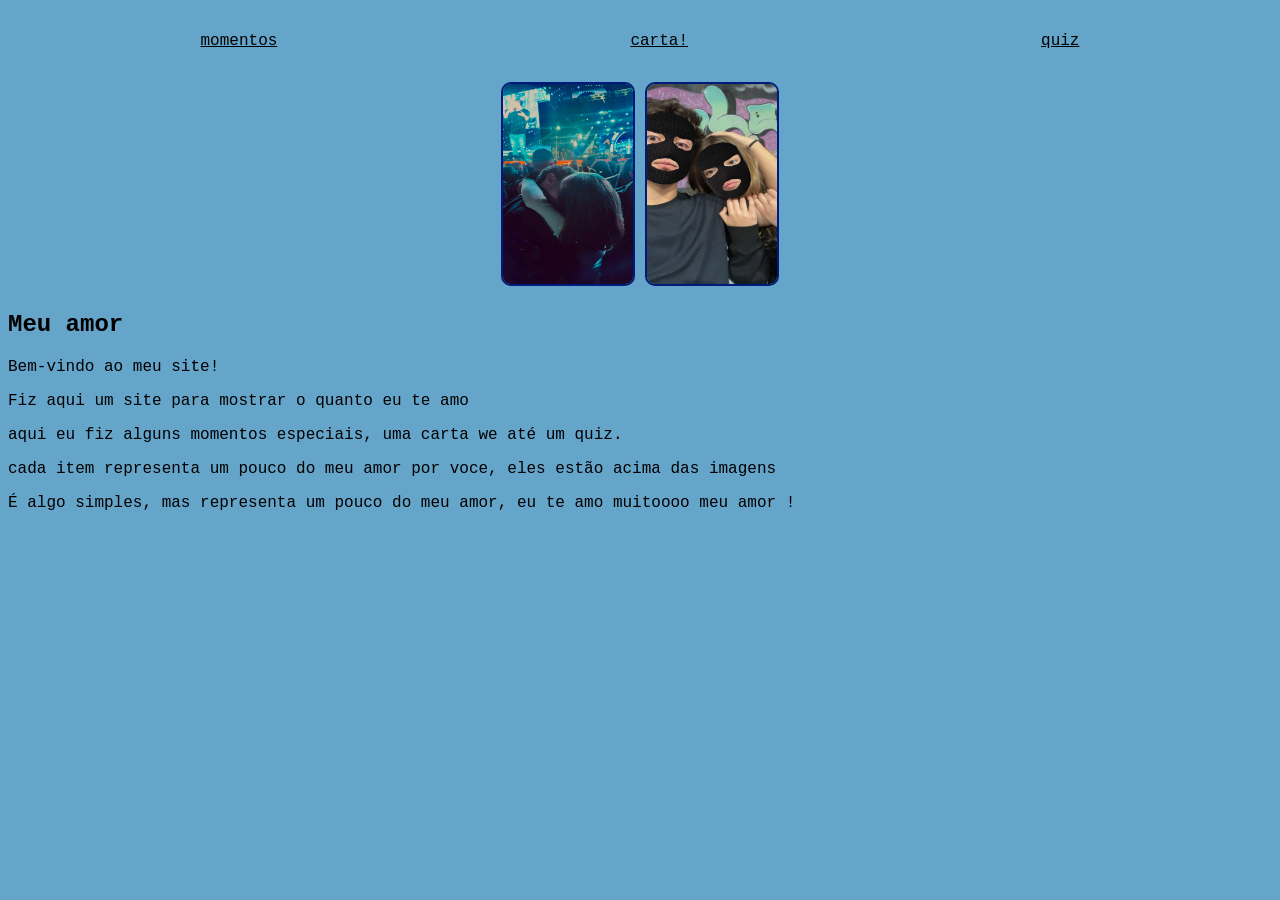
==== index.html @ bc7c6144 "Add files via upload" ====
<!DOCTYPE html>
<html lang="en">
<head>
    <meta charset="UTF-8">
    <meta name="viewport" content="width=device-width, initial-scale=1.0">
    <title>Meu amor</title>
    <link rel="stylesheet" href="index.css">
</head> 
<body>
    <nav>
        <ul>
            <li>
                <a href="momentos.html">momentos</a>
            </li>
            <li>
                <a href="carta!.html">carta!</a>
            </li>
            <li><a href="quiz.html">quiz</a></li>
        </ul>
        <header>
            <div class="center">
<img src="./image/WhatsApp Image 2026-09-24 at 15.11.05.jpeg" alt="Minha imagem">
<img src="./image/WhatsApp Image 2026-09-24 at 15.33.43.jpeg" alt="Minha imagem">
            </div>
            
        </header>

    <h1>Meu amor</h1>
    <p>Bem-vindo ao meu site!</p>
    <p>Fiz aqui um site para mostrar o quanto eu te amo</p>
    <p>aqui eu fiz alguns momentos especiais, uma carta we até um quiz.</p>
    <p>cada item representa um pouco do meu amor por voce, eles  estão acima das imagens</p>
    <p>É algo simples, mas representa um pouco do meu amor, eu te amo muitoooo meu amor !</p>
    
</body>
</html>
---- index.css ----
body {
    color: rgb(0, 0, 0);
    background-color:rgb(102, 165, 202);
    font-family: 'Courier New', Courier, monospace;
}

ul {
    display: flex;
    justify-content: space-around;
    list-style-type: none;
    alin-items: center;
    padding: 16px;
}

a{
    color: rgb(0, 0, 0);
}
img {
    width: 130px;
    height: 200px;
    border-radius: 10px;
    border: 2px solid rgb(0, 25, 125);
}
.center{
    text-align: center;
}
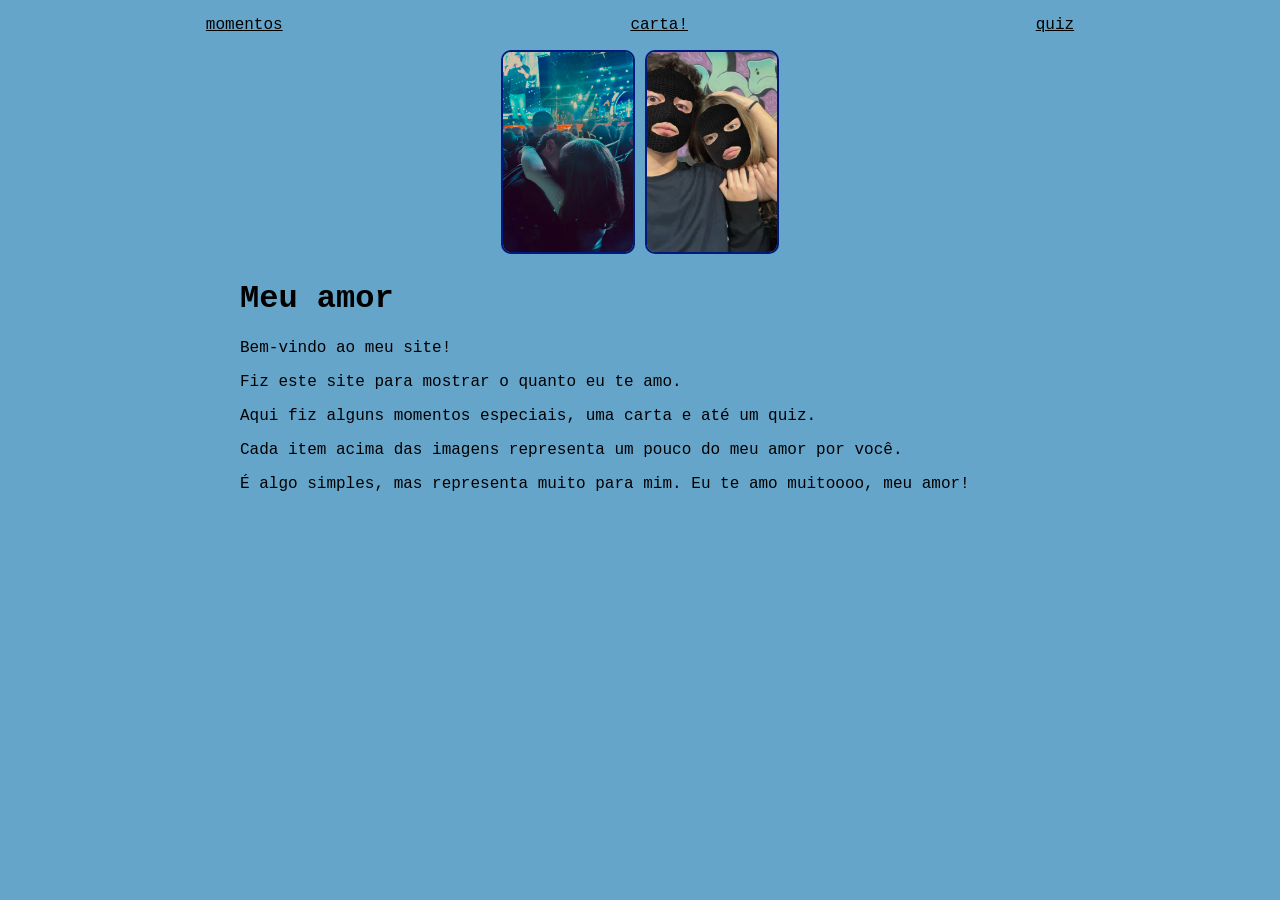
==== commit 452a68e0: "Corrige página do quiz e links da página inicial" ====
--- a/index.html
+++ b/index.html
@@ -1,36 +1,34 @@
-<!DOCTYPE html>
-<html lang="en">
-<head>
-    <meta charset="UTF-8">
-    <meta name="viewport" content="width=device-width, initial-scale=1.0">
-    <title>Meu amor</title>
-    <link rel="stylesheet" href="index.css">
-</head> 
-<body>
-    <nav>
-        <ul>
-            <li>
-                <a href="momentos.html">momentos</a>
-            </li>
-            <li>
-                <a href="carta!.html">carta!</a>
-            </li>
-            <li><a href="quiz.html">quiz</a></li>
-        </ul>
-        <header>
-            <div class="center">
-<img src="./image/WhatsApp Image 2026-09-24 at 15.11.05.jpeg" alt="Minha imagem">
-<img src="./image/WhatsApp Image 2026-09-24 at 15.33.43.jpeg" alt="Minha imagem">
-            </div>
-            
-        </header>
-
-    <h1>Meu amor</h1>
-    <p>Bem-vindo ao meu site!</p>
-    <p>Fiz aqui um site para mostrar o quanto eu te amo</p>
-    <p>aqui eu fiz alguns momentos especiais, uma carta we até um quiz.</p>
-    <p>cada item representa um pouco do meu amor por voce, eles  estão acima das imagens</p>
-    <p>É algo simples, mas representa um pouco do meu amor, eu te amo muitoooo meu amor !</p>
-    
-</body>
-</html>+<!DOCTYPE html>
+<html lang="pt-BR">
+<head>
+    <meta charset="UTF-8">
+    <meta name="viewport" content="width=device-width, initial-scale=1.0">
+    <title>Meu amor</title>
+    <link rel="stylesheet" href="index.css">
+</head>
+<body>
+    <nav aria-label="Navegação principal">
+        <ul>
+            <li><a href="momentos.html">momentos</a></li>
+            <li><a href="carta!.html">carta!</a></li>
+            <li><a href="quiz.html">quiz</a></li>
+        </ul>
+    </nav>
+
+    <header>
+        <div class="center">
+            <img src="./image/WhatsApp Image 2026-09-24 at 15.11.05.jpeg" alt="Momento especial">
+            <img src="./image/WhatsApp Image 2026-09-24 at 15.33.43.jpeg" alt="Momento especial">
+        </div>
+    </header>
+
+    <main>
+        <h1>Meu amor</h1>
+        <p>Bem-vindo ao meu site!</p>
+        <p>Fiz este site para mostrar o quanto eu te amo.</p>
+        <p>Aqui fiz alguns momentos especiais, uma carta e até um quiz.</p>
+        <p>Cada item acima das imagens representa um pouco do meu amor por você.</p>
+        <p>É algo simples, mas representa muito para mim. Eu te amo muitoooo, meu amor!</p>
+    </main>
+</body>
+</html>
--- a/index.css
+++ b/index.css
@@ -1,26 +1,37 @@
-body {
-    color: rgb(0, 0, 0);
-    background-color:rgb(102, 165, 202);
-    font-family: 'Courier New', Courier, monospace;
-}
-
-ul {
-    display: flex;
-    justify-content: space-around;
-    list-style-type: none;
-    alin-items: center;
-    padding: 16px;
-}
-
-a{
-    color: rgb(0, 0, 0);
-}
-img {
-    width: 130px;
-    height: 200px;
-    border-radius: 10px;
-    border: 2px solid rgb(0, 25, 125);
-}
-.center{
-    text-align: center;
-}+body {
+    color: #000;
+    background-color: rgb(102, 165, 202);
+    font-family: 'Courier New', Courier, monospace;
+    margin: 0;
+    padding: 0 16px 32px;
+}
+
+ul {
+    display: flex;
+    justify-content: space-around;
+    align-items: center;
+    list-style-type: none;
+    padding: 16px;
+    margin: 0;
+}
+
+a {
+    color: #000;
+}
+
+img {
+    width: 130px;
+    height: 200px;
+    object-fit: cover;
+    border-radius: 10px;
+    border: 2px solid rgb(0, 25, 125);
+}
+
+.center {
+    text-align: center;
+}
+
+main {
+    max-width: 800px;
+    margin: 0 auto;
+}
